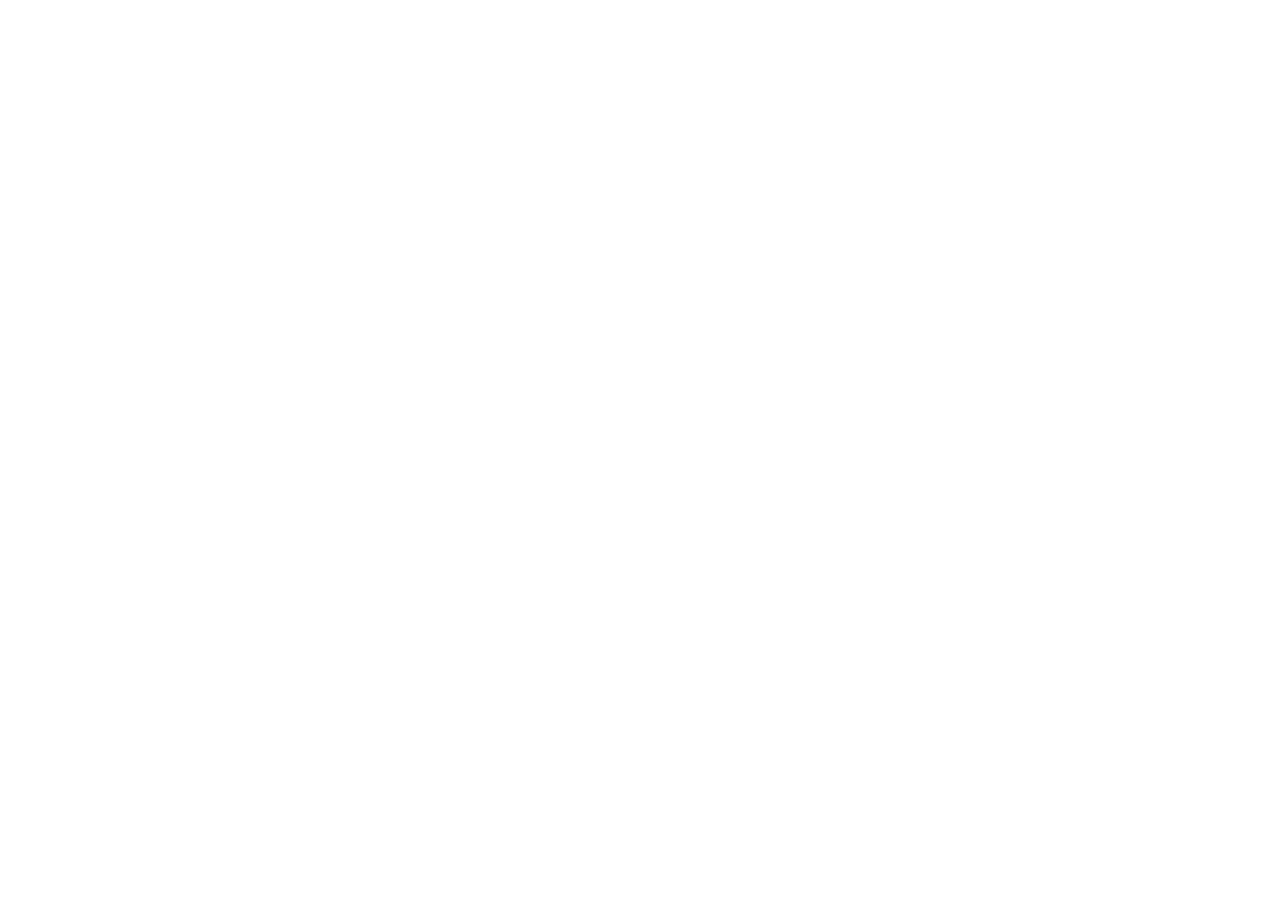
==== Burger-King-Franchise/index.html @ 40b46efb "Myntra Project Completed" ====
<!DOCTYPE html>
<html lang="en">
<head>
    <meta charset="UTF-8">
    <meta name="viewport" content="width=device-width, initial-scale=1.0">
    <title>Document</title>
</head>
<body>
    
</body>
</html>
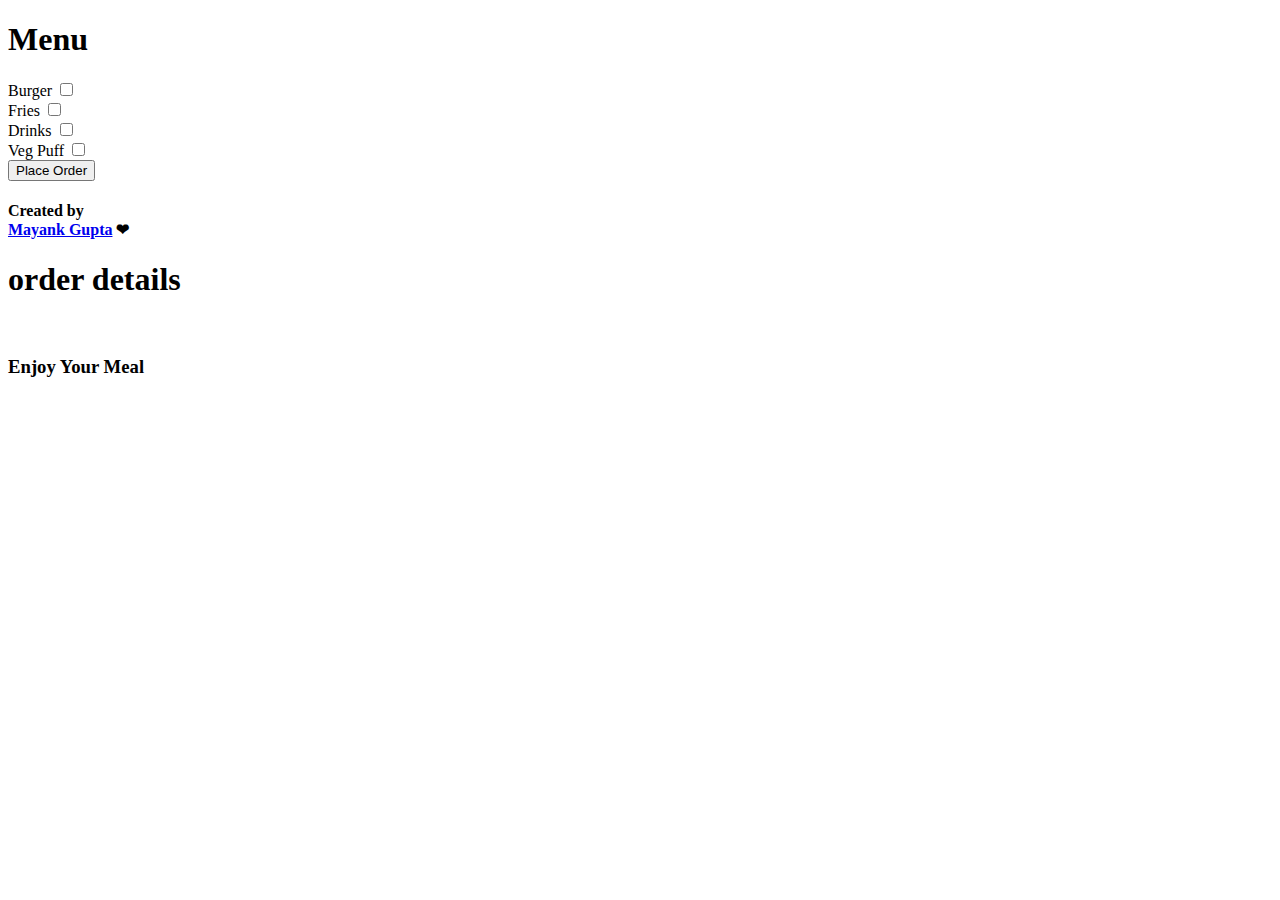
==== commit 29e65ec4: "Update index.html" ====
--- a/Burger-King-Franchise/index.html
+++ b/Burger-King-Franchise/index.html
@@ -1,11 +1,55 @@
 <!DOCTYPE html>
 <html lang="en">
-<head>
-    <meta charset="UTF-8">
-    <meta name="viewport" content="width=device-width, initial-scale=1.0">
-    <title>Document</title>
-</head>
-<body>
-    
-</body>
-</html>+  <head>
+    <meta charset="UTF-8" />
+    <meta name="viewport" content="width=device-width, initial-scale=1.0" />
+    <title>Burger King Franchise</title>
+    <link rel="stylesheet" href="./style.css" />
+  </head>
+  <body>
+    <aside>
+      <h1>Menu</h1>
+      <div class="checkbox-container">
+        <div class="item">
+          <label for="burger">Burger</label>
+          <input type="checkbox" id="burger" value="burger" />
+        </div>
+        <div class="item">
+          <label for="fries">Fries</label>
+          <input type="checkbox" id="fries" value="fries" />
+        </div>
+        <div class="item">
+          <label for="drinks">Drinks</label>
+          <input type="checkbox" id="drinks" value="drinks" />
+        </div>
+        <div class="item">
+          <label for="puff">Veg Puff</label>
+          <input type="checkbox" id="puff" value="puff" />
+        </div>
+      </div>
+      <button id="orderBtn">Place Order</button>
+      <h4 id="tag">
+        Created by<br />
+        <span
+          ><a
+            href="https://www.linkedin.com/in/mayank-gupta-752328173/"
+            target="blank"
+            >Mayank Gupta</a
+          ></span
+        >
+        ❤
+      </h4>
+    </aside>
+    <main>
+      <h1>order details</h1>
+      <section class="img-container">
+        <h2 class="orderId"></h2>
+        <div class="food-img-container">
+          <img src="" alt="" class="food-img" />
+        </div>
+        <h3>Enjoy Your Meal</h3>
+      </section>
+    </main>
+    <script src="./script.js"></script>
+  </body>
+</html>
